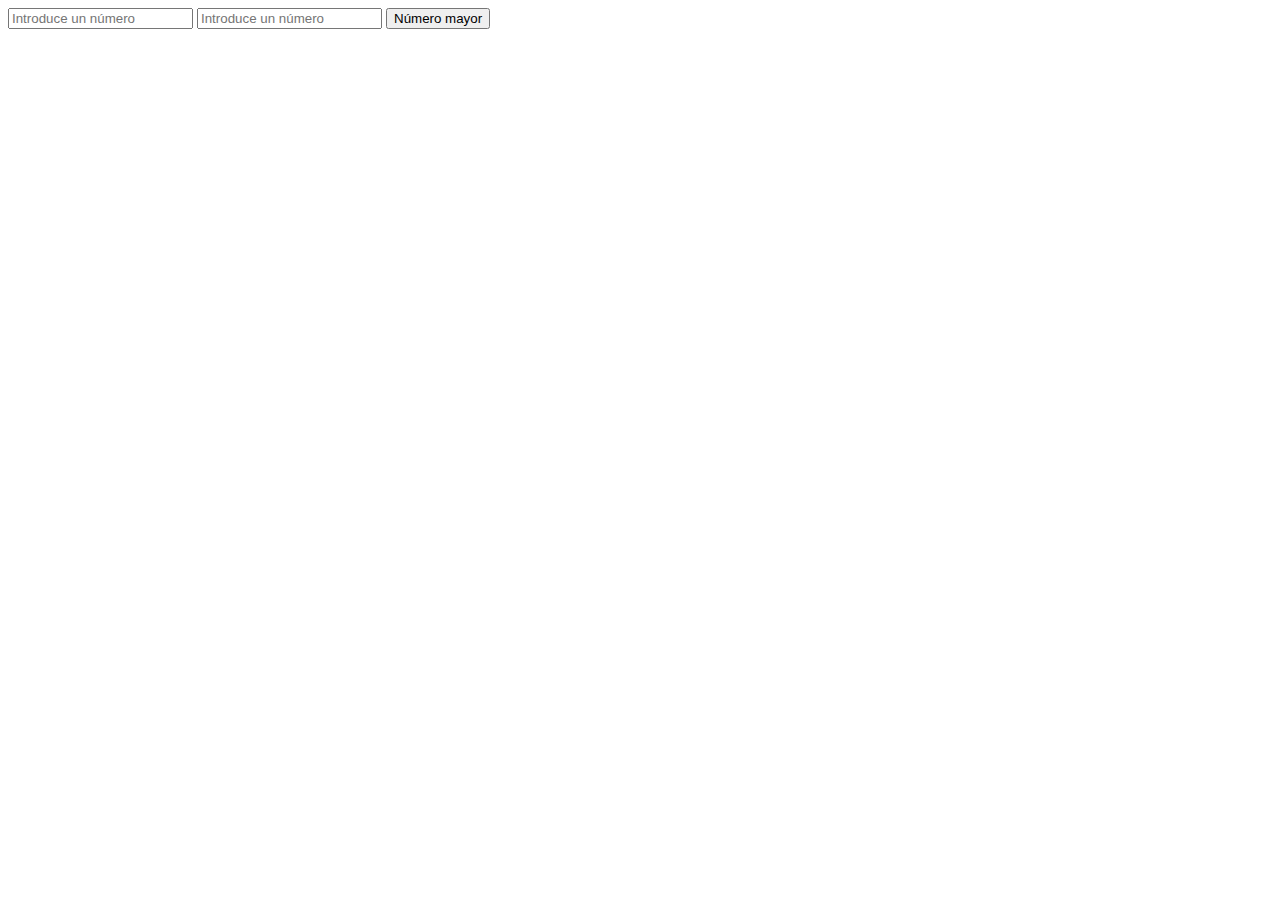
==== Ejercicio2/inicio.html @ 744a605a "Ejercicio_2" ====
<!DOCTYPE html>
<html lang="en">
<head>
    <meta charset="UTF-8">
    <meta http-equiv="X-UA-Compatible" content="IE=edge">
    <meta name="viewport" content="width=device-width, initial-scale=1.0">
    <title>Ejercicio 2</title>
</head>
<body>
    <form action="">
        <input id="num1" name="num1" type="text" placeholder="Introduce un número" required>
        <input id="num2" name="num2" type="text" placeholder="Introduce un número" required>
        <input type="submit" value="Número mayor" onclick="numeroMayor()">
    </form>
    <script src="./inicio.js"></script>
</body>
</html>
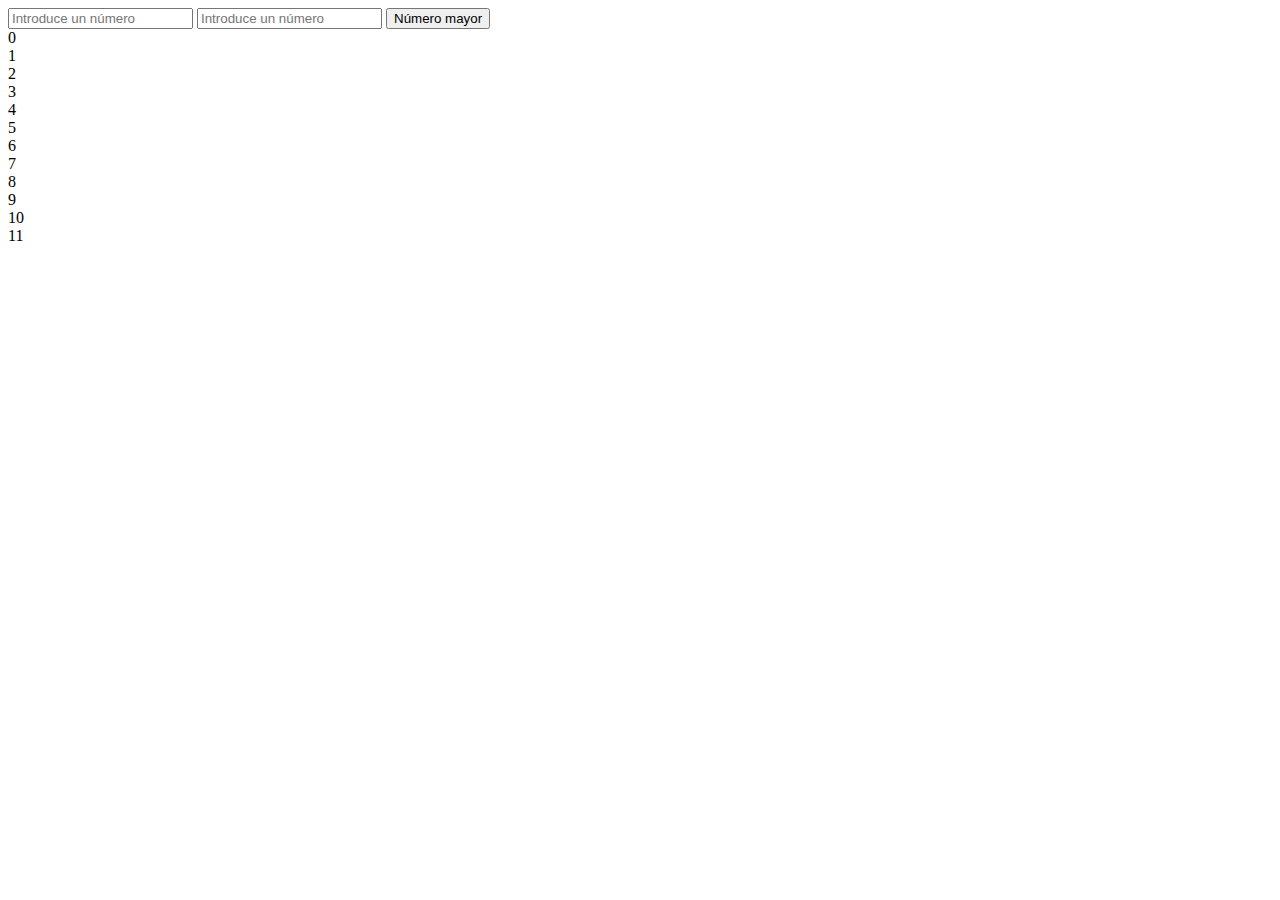
==== commit 057be4e6: "v2" ====
--- a/Ejercicio2/inicio.html
+++ b/Ejercicio2/inicio.html
@@ -10,7 +10,7 @@
     <form action="">
         <input id="num1" name="num1" type="text" placeholder="Introduce un número" required>
         <input id="num2" name="num2" type="text" placeholder="Introduce un número" required>
-        <input type="submit" value="Número mayor" onclick="numeroMayor()">
+        <input type="button" value="Número mayor" onclick="numeroMayor()">
     </form>
     <script src="./inicio.js"></script>
 </body>
